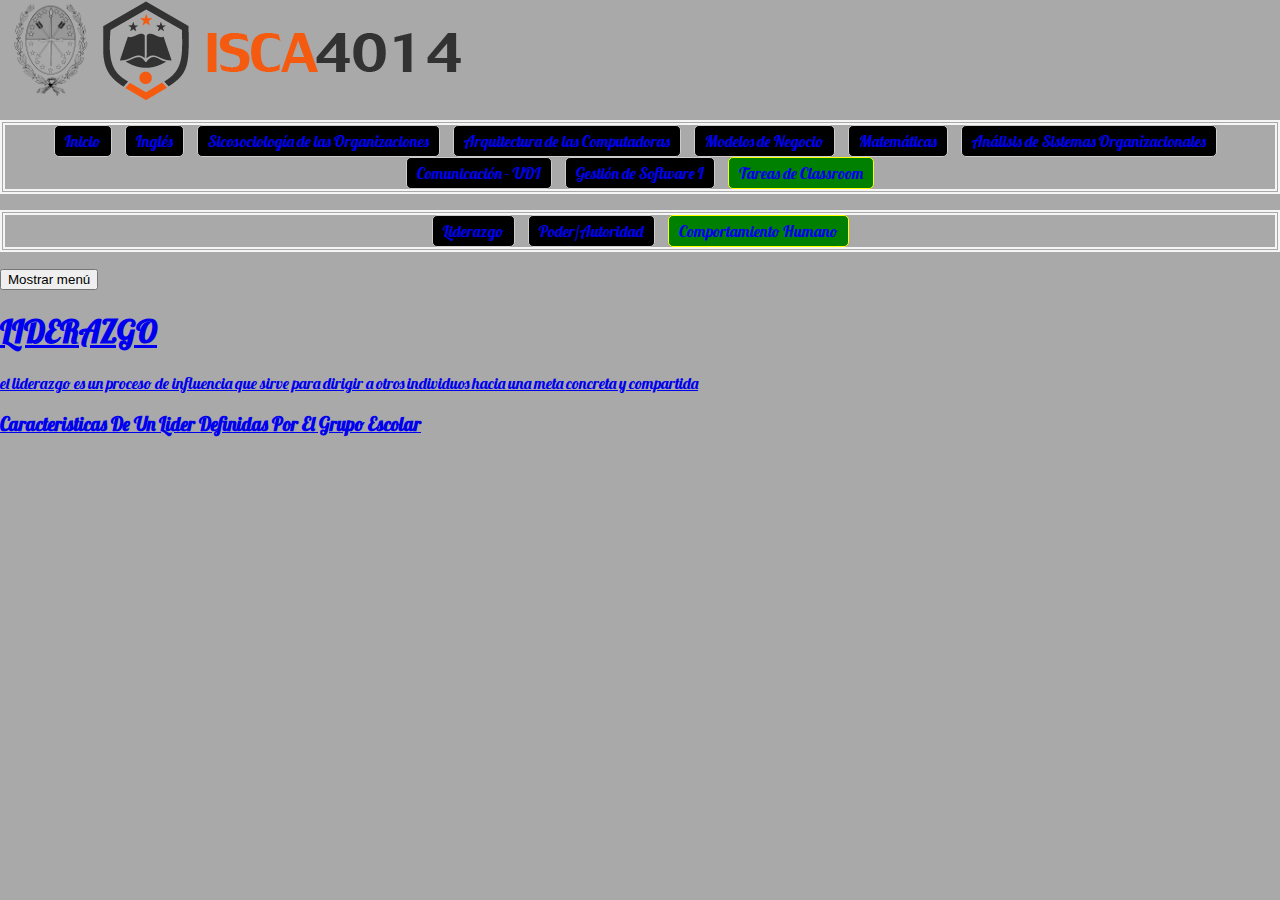
==== analisis.html @ fac7640d "Add files via upload" ====
<!DOCTYPE html>
<html lang="es">
<head>
    <meta charset="UTF-8">
    <meta http-equiv="X-UA-Compatible" content="IE=edge">
    <meta name="viewport" content="width=device-width, initial-scale=1.0">
    <title>ISCA 4014 - Análisis de Sistemas Organizacionales</title>
    <link rel="stylesheet" href="styled.css">
</head>

<body>

    <header>
        <img src="./logos/escudo sf.png" alt="">
        <img src="./logos/logo-naranja.png" alt="">
    </header>
    
    <nav>
        <ul>
            <li><a href="./index.html">Inicio</a></li>
            <li><a href="./ingles.html">Inglés</a></li>
            <li><a href="./sicosociologia.html">Sicosociología de las Organizaciones</a></li>
            <li><a href="./arquitectura.html">Arquitectura de las Computadoras</a></li>
            <li><a href="./modelos.html">Modelos de Negocio</a></li>
            <li><a href="./matematicas.html">Matemáticas</a></li>
            <li><a href="./analisis.html">Análisis de Sistemas Organizacionales</a></li>
            <li><a href="./comunicacion.html">Comunicación - UDI</a></li>
            <li><a href="./gestion.html">Gestión de Software I</a></li>
            <li><a href="https://classroom.google.com/a/not-turned-in/all">Tareas de Classroom</a></li>
        </ul>
    </nav>

    <nav id="menu-desplegable">
        <ul>
            <li><a href="#ciclovida">Liderazgo</a></li>
            <li><a href="#tipos-de-poder">Poder/Autoridad</a></li>
            <li><a href="#comportamiento-humano">Comportamiento Humano</a></li>
            <!-- Agrega más opciones según tus secciones -->
        </ul>
    </nav>
    
    <button id="boton-menu">Mostrar menú</button>

    <section id="ciclovida">
        <a href="./analisis/ciclovida.html">  <article>
              <h1>LIDERAZGO</h1>
              <p>el liderazgo es un proceso de influencia que sirve para dirigir a otros individuos hacia una meta concreta y compartida</p>
              <h3>Caracteristicas De Un Lider Definidas Por El Grupo Escolar</h3>
          </article> </a>

</body>
</html>
---- styled.css ----
@import url('https://fonts.googleapis.com/css2?family=Lobster&display=swap');

body {
    font-family: "Lobster", sans-serif;
    background-color: darkgray;
    min-height: 100vh; /* Asegura que el cuerpo tenga al menos la altura del viewport */
    margin: 0; /* Asegura que no haya margen alrededor del cuerpo */
    padding: 0; /* Asegura que no haya relleno alrededor del cuerpo */
}

header img:first-child {
    width: 100px; /* ajusta el ancho según tu preferencia */
    height: auto; /* para mantener la proporción original */
}

nav ul {
    list-style-type: none; /* Elimina los puntos */
    padding: 0; /* Elimina el espacio interior */
    text-align: center;
    border: 5px double whitesmoke;
}

nav ul li {
    display: inline-block; /* Hace que los elementos de la lista se muestren en línea */
    margin-right: 10px; /* Espacio entre los elementos de la lista */
    border: 1px solid #ccc; /* Agrega un borde sólido de color gris */
    padding: 5px 10px; /* Agrega un espacio de relleno dentro del botón */
    border-radius: 5px; /* Agrega esquinas redondeadas */
    background-color: black;
    color: aliceblue;
}

nav ul li:last-child {
    background-color: green;
    border: 1px solid yellow; /* Agrega un borde sólido de color gris */
}

nav ul li a {
    text-decoration: none; /* Quita la subrayado predeterminado */
}

nav ul li a:hover {
    background-color: gray; /* Cambia el color de fondo al pasar el cursor */
    color: black; /* Cambia el color del texto al pasar el cursor */
}

nav ul li a:visited {
    color: aliceblue; /* Color de texto blanco para enlaces visitados */
}

nav ul li:last-child {
    margin-right: 0; /* Elimina el margen derecho del último elemento de la lista */
}
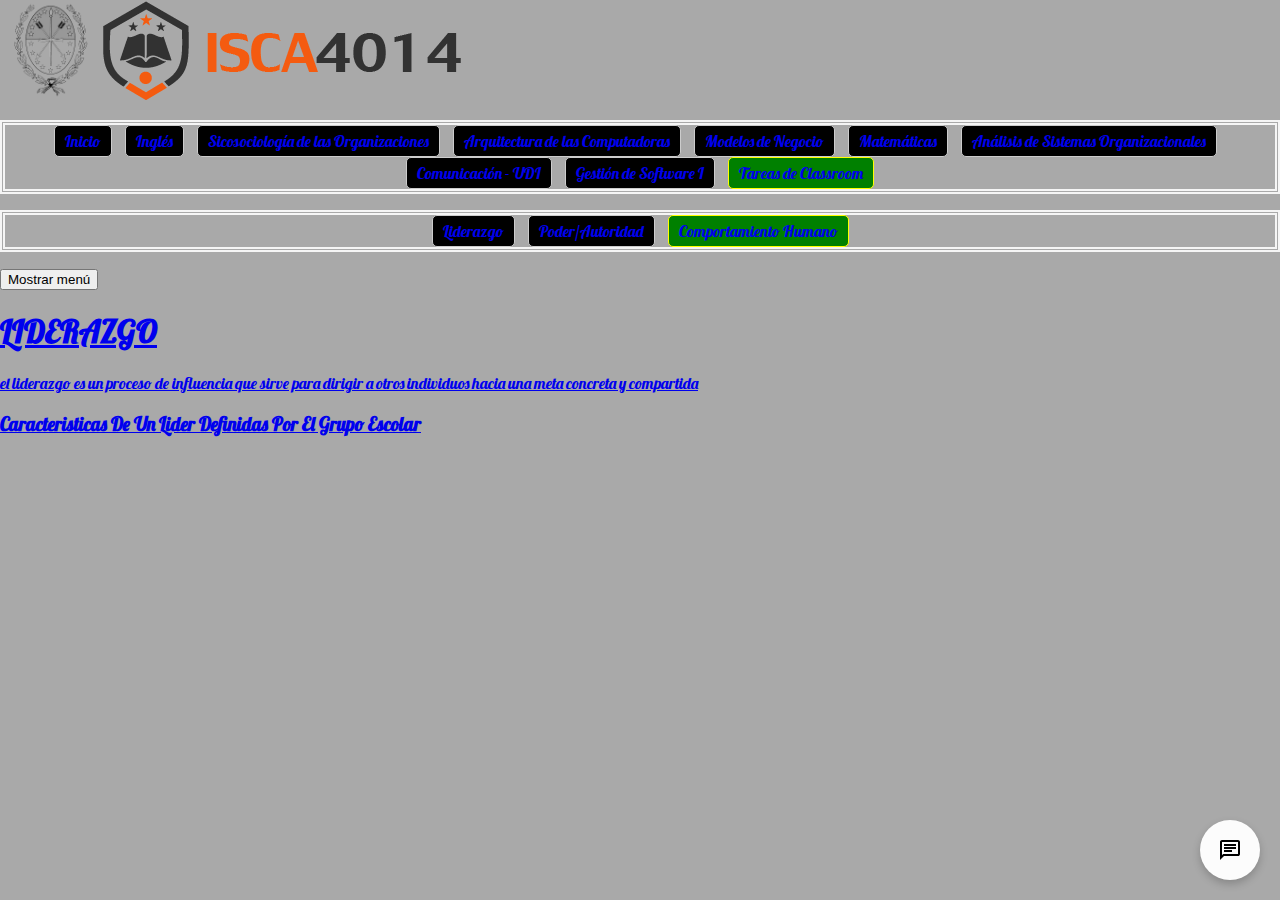
==== commit f7b05676: "New Stuff" ====
--- a/analisis.html
+++ b/analisis.html
@@ -6,6 +6,28 @@
     <meta name="viewport" content="width=device-width, initial-scale=1.0">
     <title>ISCA 4014 - Análisis de Sistemas Organizacionales</title>
     <link rel="stylesheet" href="styled.css">
+    <style>
+        .chat-button {
+            position: fixed;
+            bottom: 20px;
+            right: 20px;
+            width: 60px;
+            height: 60px;
+            background-color: #fcfcfc;
+            border-radius: 50%;
+            border: none;
+            display: flex;
+            justify-content: center;
+            align-items: center;
+            cursor: pointer;
+            box-shadow: 0 4px 8px rgba(0, 0, 0, 0.2);
+        }
+        .chat-button svg {
+            width: 30px;
+            height: 30px;
+            fill: white;
+        }
+    </style>
 </head>
 
 <body>
@@ -26,7 +48,7 @@
             <li><a href="./analisis.html">Análisis de Sistemas Organizacionales</a></li>
             <li><a href="./comunicacion.html">Comunicación - UDI</a></li>
             <li><a href="./gestion.html">Gestión de Software I</a></li>
-            <li><a href="https://classroom.google.com/a/not-turned-in/all">Tareas de Classroom</a></li>
+            <li><a href="https://classroom.google.com/a/not-turned-in/all" target="_blank">Tareas de Classroom</a></li>
         </ul>
     </nav>
 
@@ -48,5 +70,16 @@
               <h3>Caracteristicas De Un Lider Definidas Por El Grupo Escolar</h3>
           </article> </a>
 
+          <button class="chat-button" onclick="openChat()">
+            <!-- SVG del icono de chat -->
+            <img src="./logos/jack.svg" alt="Chat Icon">
+        </button>
+    
+        <script>
+            function openChat() {
+                window.open('./Asistente/Jack.html', '_blank', 'width=600,height=600');
+            }
+        </script>
+        
 </body>
 </html>